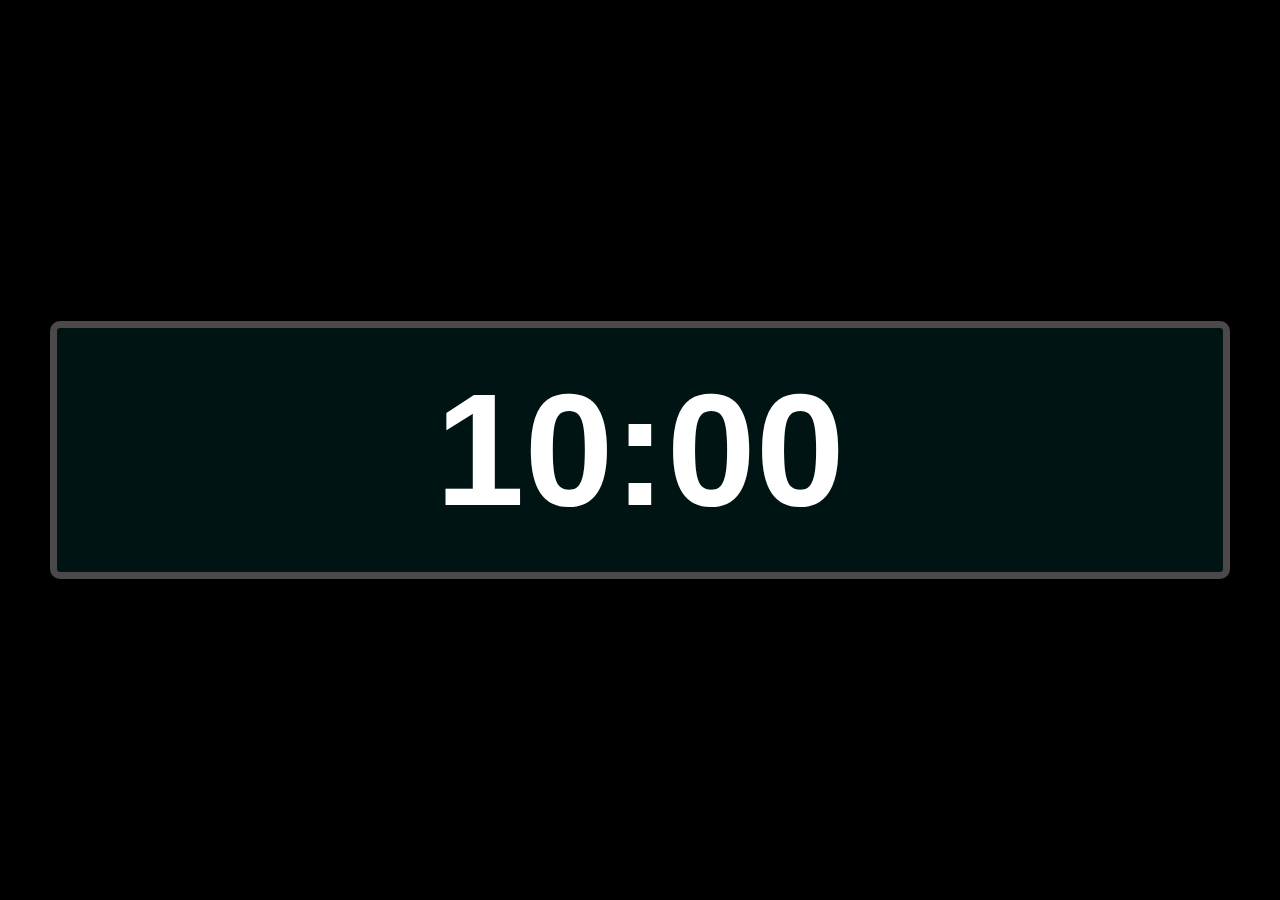
==== index.html @ 7bcc1a8f "Title" ====
<!DOCTYPE html>
<html lang="en">

<head>
    <title>Ten minute timer</title>
    <meta charset="UTF-8">
    <meta name="viewport" content="width=device-width, initial-scale=1">
    <link href="style.css" rel="stylesheet">
    <meta name="theme-color" content="black">
    <meta name="author" content="Tymski">
    <link rel="apple-touch-icon" sizes="57x57" href="icons/apple-icon-57x57.png">
    <link rel="apple-touch-icon" sizes="60x60" href="icons/apple-icon-60x60.png">
    <link rel="apple-touch-icon" sizes="72x72" href="icons/apple-icon-72x72.png">
    <link rel="apple-touch-icon" sizes="76x76" href="icons/apple-icon-76x76.png">
    <link rel="apple-touch-icon" sizes="114x114" href="icons/apple-icon-114x114.png">
    <link rel="apple-touch-icon" sizes="120x120" href="icons/apple-icon-120x120.png">
    <link rel="apple-touch-icon" sizes="144x144" href="icons/apple-icon-144x144.png">
    <link rel="apple-touch-icon" sizes="152x152" href="icons/apple-icon-152x152.png">
    <link rel="apple-touch-icon" sizes="180x180" href="icons/apple-icon-180x180.png">
    <link rel="icon" type="image/png" sizes="192x192" href="icons/android-icon-192x192.png">
    <link rel="icon" type="image/png" sizes="32x32" href="icons/favicon-32x32.png">
    <link rel="icon" type="image/png" sizes="96x96" href="icons/favicon-96x96.png">
    <link rel="icon" type="image/png" sizes="16x16" href="icons/favicon-16x16.png">
    <link rel="manifest" href="/manifest.json">
    <meta name="msapplication-TileColor" content="#000000">
    <meta name="msapplication-TileImage" content="icons/ms-icon-144x144.png">
</head>

<body style="background-color:black">
    <div class="flex-container">
        <div class="column">
            <input type="text" value="Ten minutes timer" id="timerTitleInput" class="timer title hidden">
            <input type="text" value="10:00" id="timer" class="timer">
        </div>
    </div>
</body>

</html>

<script src="utils.js"></script>
<script src="script.js"></script>
---- style.css ----
* {
    margin: 0px auto;
    transition: all 0.5s ease;
}

html,
body {
    height: 100%;
    background-color: black;
    margin: 0;
}

.flex-container {
    height: 100%;
    padding: 0;
    margin: 0;
    display: -webkit-box;
    display: -moz-box;
    display: -ms-flexbox;
    display: -webkit-flex;
    display: flex;
    align-items: center;
    justify-content: center;
    flex-direction: column;
}

.timer {
    background-color: #123;
    display: flex;
    align-items: center;
    justify-content: center;
    background: rgb(1, 20, 20);
    border-radius: 10px;
    border: 3px solid rgb(75, 73, 73);
    margin: 20px;
    padding: 30px 10px;
    color: white;
    font-weight: bold;
    font-size: 6em;
    text-align: center;
    box-sizing: border-box;
    text-decoration: underline dashed rgba(255, 255, 255, 0.0);
}



.hidden{
    display: none;
}


.column {
    width: 100%;
    display: flex;
    flex-direction: column;
}

@media (min-width: 800px) {
    /* BIG */
    .timer {
        border: 7px solid rgb(75, 73, 73);
        font-size: 10em;
        padding: 30px;
        margin: 50px;
    }
}

@media (max-width: 450px) {
    /* TINY */
    .timer {
        font-size: 4em;
        padding: 10px 0px;
        margin: 0px;
        border: none;
        border-radius: 0px;
    }
}

.timer:focus {
    border-color: rgb(36, 36, 75);
    background-color: rgb(17, 23, 51);
    text-decoration: underline dashed rgba(255, 255, 255, 0.4);
}

.title {
    background-color: rgba(0, 0, 0, 0);
    border: none;
    padding: 10px 5px;
    margin-bottom: 0px;
    margin-top: 0px;
}
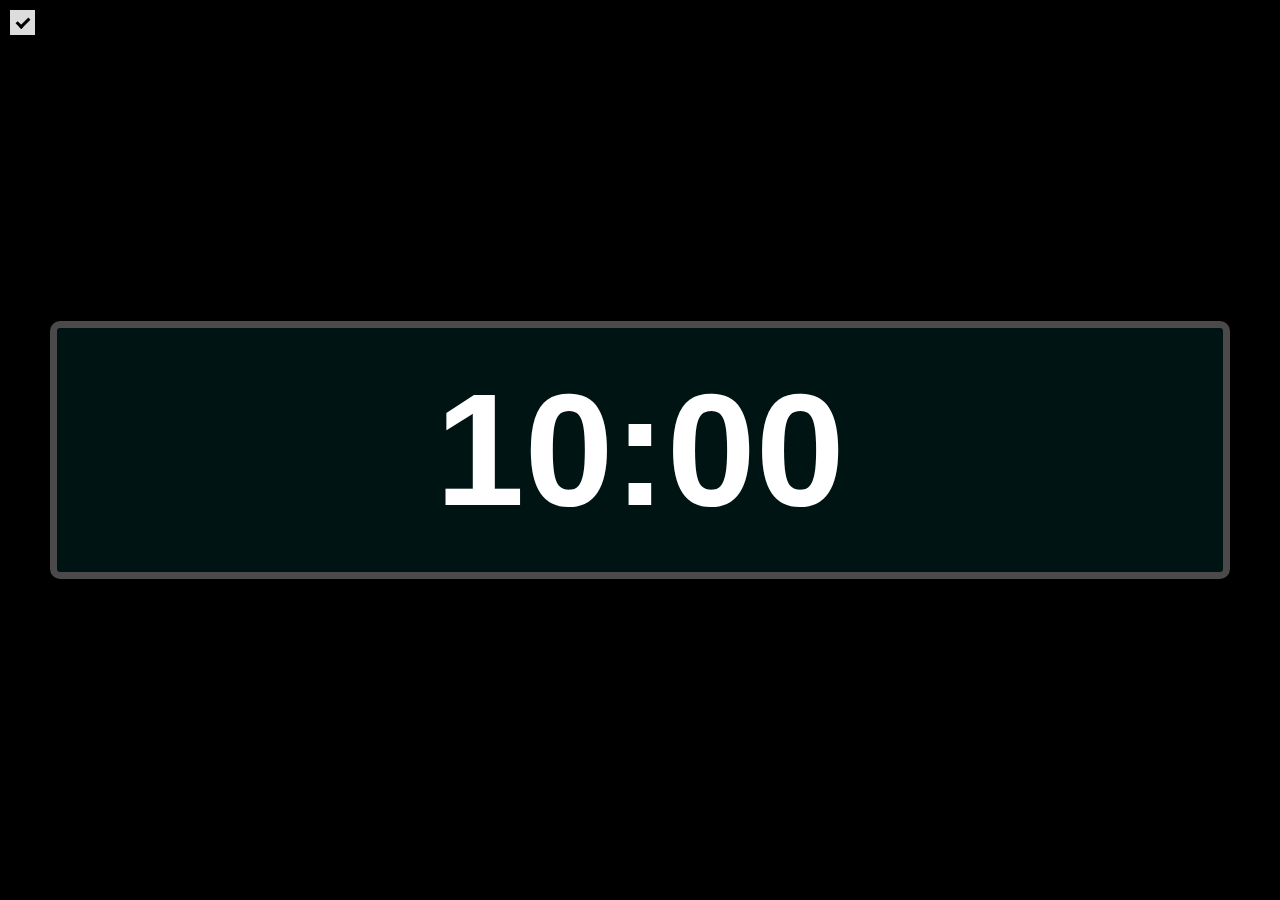
==== commit 0a7e115a: "Added playing sound on finish with checkbox" ====
--- a/index.html
+++ b/index.html
@@ -5,10 +5,11 @@
     <title>Ten minute timer</title>
     <meta charset="UTF-8">
     <meta name="viewport" content="width=device-width, initial-scale=1">
-    <link href="style.css" rel="stylesheet">
+    <link href="css/checkbox.css" rel="stylesheet">
+    <link href="css/style.css" rel="stylesheet">
     <meta name="theme-color" content="black">
     <meta name="author" content="Tymski">
-    <link rel="apple-touch-icon" sizes="57x57" href="icons/apple-icon-57x57.png">
+    <!-- <link rel="apple-touch-icon" sizes="57x57" href="icons/apple-icon-57x57.png">
     <link rel="apple-touch-icon" sizes="60x60" href="icons/apple-icon-60x60.png">
     <link rel="apple-touch-icon" sizes="72x72" href="icons/apple-icon-72x72.png">
     <link rel="apple-touch-icon" sizes="76x76" href="icons/apple-icon-76x76.png">
@@ -23,7 +24,7 @@
     <link rel="icon" type="image/png" sizes="16x16" href="icons/favicon-16x16.png">
     <link rel="manifest" href="/manifest.json">
     <meta name="msapplication-TileColor" content="#000000">
-    <meta name="msapplication-TileImage" content="icons/ms-icon-144x144.png">
+    <meta name="msapplication-TileImage" content="icons/ms-icon-144x144.png"> -->
 </head>
 
 <body style="background-color:black">
@@ -33,9 +34,14 @@
             <input type="text" value="10:00" id="timer" class="timer">
         </div>
     </div>
+    <label class="container box">Play sound on finish.
+        <input id="playSoundCheckbox" type="checkbox" checked="checked">
+        <span class="checkmark"></span>
+    </label>
 </body>
 
 </html>
 
-<script src="utils.js"></script>
-<script src="script.js"></script>+<script src="js/utils.js"></script>
+<script src="js/script.js"></script>
+<script src="js/changeIcon.js"></script>--- a/css/checkbox.css
+++ b/css/checkbox.css
@@ -0,0 +1,90 @@
+/* The container */
+
+.container {
+    display: block;
+    position: relative;
+    padding-left: 35px;
+    margin-bottom: 10px;
+    cursor: pointer;
+    font-size: 22px;
+    -webkit-user-select: none;
+    -moz-user-select: none;
+    -ms-user-select: none;
+    user-select: none;
+}
+
+
+/* Hide the browser's default checkbox */
+
+.container input {
+    position: absolute;
+    opacity: 0;
+}
+
+
+/* Create a custom checkbox */
+
+.checkmark {
+    position: absolute;
+    top: 0;
+    left: 0;
+    height: 25px;
+    width: 25px;
+    background-color: rgb(0, 0, 0);
+}
+
+
+/* On mouse-over, add a grey background color */
+
+.container:hover input~.checkmark {
+    background-color: rgb(201, 201, 201);
+}
+
+
+/* When the checkbox is checked, add a blue background */
+
+.container input:checked~.checkmark {
+    background-color: rgb(221, 221, 221);
+}
+
+
+/* Create the checkmark/indicator (hidden when not checked) */
+
+.checkmark:after {
+    content: "";
+    position: absolute;
+    display: none;
+}
+
+
+/* Show the checkmark when checked */
+
+.container input:checked~.checkmark:after {
+    display: block;
+}
+
+
+/* Style the checkmark/indicator */
+
+.container .checkmark:after {
+    left: 9px;
+    top: 5px;
+    width: 5px;
+    height: 10px;
+    border: solid rgb(0, 0, 0);
+    border-width: 0 3px 3px 0;
+    -webkit-transform: rotate(45deg);
+    -ms-transform: rotate(45deg);
+    transform: rotate(45deg);
+}
+
+.box {
+    position: absolute;
+    top:10px;
+    left:10px;
+    color:rgba(0, 0, 0, 0);
+}
+
+.box:hover {
+    color: white;
+}--- a/css/style.css
+++ b/css/style.css
@@ -0,0 +1,91 @@
+* {
+    margin: 0px auto;
+    transition: all 0.5s ease;
+}
+
+html,
+body {
+    height: 100%;
+    background-color: black;
+    margin: 0;
+}
+
+.flex-container {
+    height: 100%;
+    padding: 0;
+    margin: 0;
+    display: -webkit-box;
+    display: -moz-box;
+    display: -ms-flexbox;
+    display: -webkit-flex;
+    display: flex;
+    align-items: center;
+    justify-content: center;
+    flex-direction: column;
+}
+
+.timer {
+    background-color: #123;
+    display: flex;
+    align-items: center;
+    justify-content: center;
+    background: rgb(1, 20, 20);
+    border-radius: 10px;
+    border: 3px solid rgb(75, 73, 73);
+    margin: 20px;
+    padding: 30px 10px;
+    color: white;
+    font-weight: bold;
+    font-size: 6em;
+    text-align: center;
+    box-sizing: border-box;
+    text-decoration: underline dashed rgba(255, 255, 255, 0.0);
+}
+
+
+
+.hidden{
+    display: none;
+}
+
+
+.column {
+    width: 100%;
+    display: flex;
+    flex-direction: column;
+}
+
+@media (min-width: 800px) {
+    /* BIG */
+    .timer {
+        border: 7px solid rgb(75, 73, 73);
+        font-size: 10em;
+        padding: 30px;
+        margin: 50px;
+    }
+}
+
+@media (max-width: 450px) {
+    /* TINY */
+    .timer {
+        font-size: 4em;
+        padding: 10px 0px;
+        margin: 0px;
+        border: none;
+        border-radius: 0px;
+    }
+}
+
+.timer:focus {
+    border-color: rgb(36, 36, 75);
+    background-color: rgb(17, 23, 51);
+    text-decoration: underline dashed rgba(255, 255, 255, 0.4);
+}
+
+.title {
+    background-color: rgba(0, 0, 0, 0);
+    border: none;
+    padding: 10px 5px;
+    margin-bottom: 0px;
+    margin-top: 0px;
+}